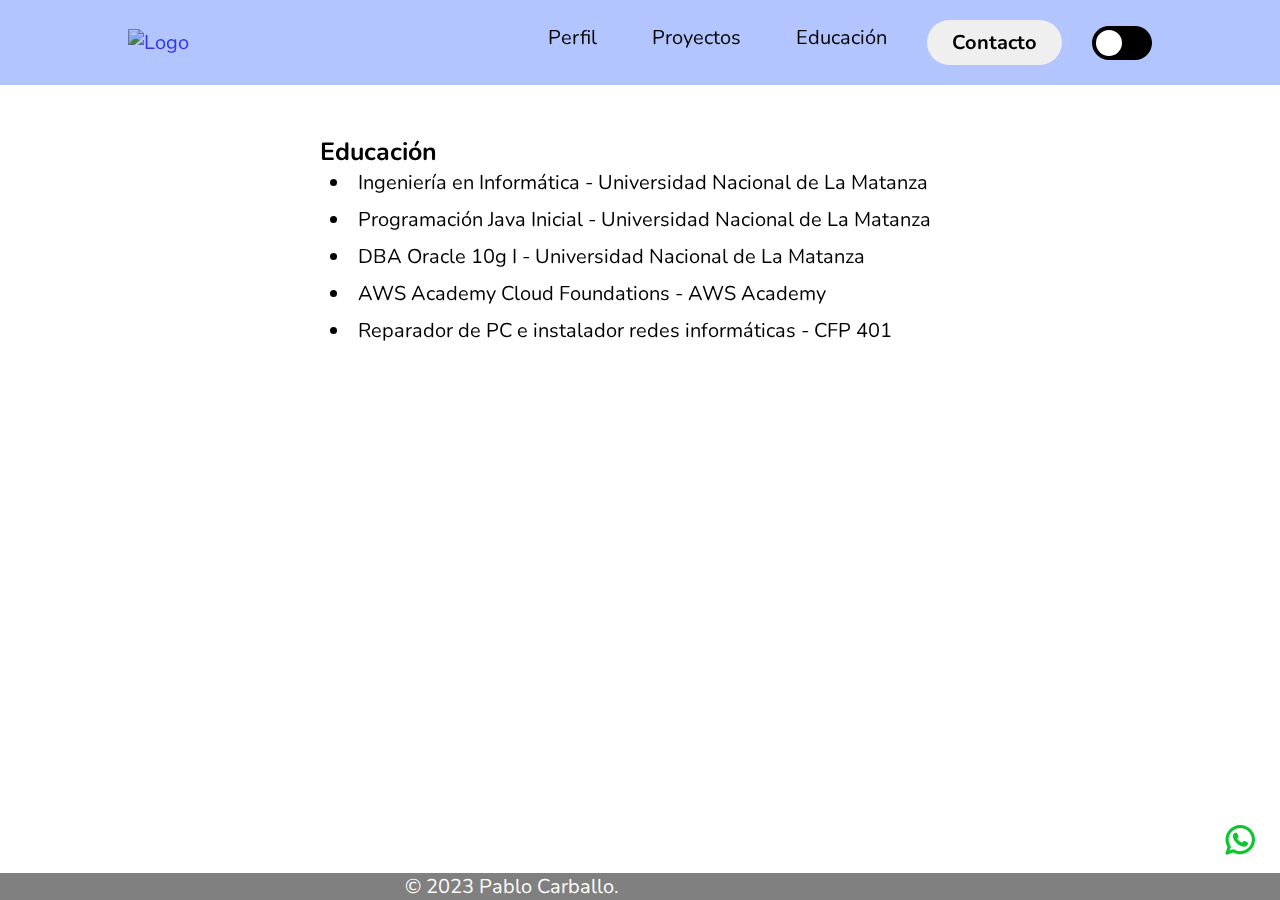
==== educacion.html @ 90be0807 "commit final" ====
<!DOCTYPE html>
<html lang="es">
<head>
    <meta charset="UTF-8">
    <meta http-equiv="X-UA-Compatible" content="IE=edge">
    <meta name="viewport" content="width=device-width, initial-scale=1.0">
    <title>Proyecto Final - Pablo Carballo</title>
    <link rel="stylesheet" type="text/css" href="css/proyectofinal.css">
</head>
<body>
    <header class="header">
        
        <div class="logo">
            <a href="index.html"><img src="img/logo.png" alt="Logo" srcset=""></a>
        </div>
        <nav>
            <ul class="nav-links">
                <li><a href="index.html">Perfil</a></li>
                <li><a href="proyectos.html">Proyectos</a></li>
                <li><a href="educacion.html">Educación</a></li>
            </ul>
            
        </nav>        
        <a href="contacto.html" class="btn"><button>Contacto</button></a>

        <label class="switch" id="dark-mode-toggle-label">
            <input type="checkbox" id="dark-mode-toggle">
            <span class="slider round"></span>
        </label>

        <a  id="menu" href="#" class="menu"><button><i class="fa-solid fa-bars"></i></button></a>
           

        <div class="overlay" id="mobile-menu">
            <a href="" id="close" class="close">&times;</a>
            <div class="overlay-content">
                <a href="index.html">Perfil</a>
                <a href="proyectos.html">Proyectos</a>
                <a href="educacion.html">Educación</a>
                <a href="contacto.html">Contacto</a>
                <label class="switch">
                    <input type="checkbox" id="dark-mode-toggle-menu">
                    <span class="slider round"></span>
                </label> 
            </div>
               
        </div>



    </header>

    <main>
        <section class="education">
            <div><h2>Educación</h2>
                <ul class="education">
                    <li>Ingeniería en Informática - Universidad Nacional de La Matanza</li>
                    <li>Programación Java Inicial - Universidad Nacional de La Matanza</li>
                    <li>DBA Oracle 10g I - Universidad Nacional de La Matanza</li>
                    <li>AWS Academy Cloud Foundations - AWS Academy</li>
                    <li>Reparador de PC e instalador redes informáticas - CFP 401</li>
                </ul>
            </div>
            <div>                
            </div>

        </section>
        <a href="whatsapp://send?phone=+5491122489258&text=Consulta%20via%20curriculum" class="whatsapp-button"></a>
    </main>
    

 <!-- <button id="dark-mode-toggle">Toggle Dark Mode</button> -->
    

    


    <script src="js/proyectofinal.js"></script>
    <script src="https://kit.fontawesome.com/ef3b63c30a.js" crossorigin="anonymous"></script>

    
</body>

<footer>
    <div class="footer">
    <p>&copy; 2023 Pablo Carballo.</p>
    </div>
</footer>
</html>
---- css/proyectofinal.css ----
@import url('https://fonts.googleapis.com/css2?family=Nunito:wght@400;800&family=Roboto:ital,wght@1,100&display=swap');
* {
    box-sizing: border-box;
    margin: 0;
    padding: 0;
    font-family: 'Nunito', sans-serif;
    font-size: 20px;
}

body{
    background-color: white;
    color: #000000;
    transition: background-color 0.3s ease, color 0.3s ease;

   
}

.header{
    background-color: rgb(179, 197, 255);
    display: flex;
    justify-content: flex-end;
    align-items: center;
    height: 85px;
    padding: 5px 10%;
}

.header .logo{
    cursor: pointer;
    margin-right: auto;
    mix-blend-mode: multiply;  /*para hacer transparente el fondo*/
}


.header .logo img{
    height: 70px;
    width: auto;    
    transition: all 0.3s;
}


.header .logo img:hover{
    transform: scale(1.1);
}

.header .nav-links{
    list-style: none;
}
/*  */
.header .nav-links li{
    display: inline-block;
    padding: 0 20px;
    transition: all 0.3s;
}

.header .nav-links li:hover,
.overlay a:hover{
    transform: scale(1.1);
}

.header .nav-links a{
    font-size: 700;
    color: black;
}

.header .nav-links li a:hover{
    color: rgb(255, 255, 255);
}

.menu{
    display: none;
}

.header .btn button,
.header .menu button{
    margin-left: 20px;
    font-weight: 700;
    color: black;
    padding: 9px 25px;
    border: none;
    border-radius: 50px;
    cursor: pointer;
    transition: all 0.3s ease 0s;
}




.header .btn button:hover,
.header .menu button:hover{
    background-color: aliceblue;
    color:rgb(179, 197, 255);
    transform: scale(1.1);
}



/*NAV*/
.header a{
    text-decoration: none;
}

.header .overlay{
    height: 100%;
    width: 0;
    position: fixed;
    z-index: 1;
    left: 0;
    top: 0;
    background-color: rgba(33, 49, 63, .95);
    overflow: hidden;
    transition: all 0.3s ease 0s;
}

.header .overlay .overlay-content{
    display: flex;
    height: 100%;
    flex-direction: column;
    align-items: center;
    justify-content: center;
}

.header .overlay a{
    padding: 15px;
    font-size: 36px;
    display: block;
    transition: all 0.3s ease 0s;
    font-weight: 700;
    color: #eceff1;

}

.header .overlay a:hover,
.header .overlay a:focus{
    color: rgb(255, 255, 255);
}

.header .overlay .close{
    position: absolute;
    top: 20px;
    right: 45px;
    font-size: 65px;

}

main{
    width: 100%;
    height: auto;
    margin-top: 30px;
    display: flex;
    align-items: center;
    justify-content: center;
    flex-direction: column;
}

p{
    width: 80%;
}

.qr{
    width: 20%;
}

a{
    text-decoration: inherit;
    
    color: rgb(69, 69, 236);
    cursor: auto;
}

section {
    display: flex;
    align-items:center;
    /*justify-content: space-between;*/
    margin-bottom: 30px;
    height: auto;
    width: 50%;
    /*border: 1px solid black;*/
}

h1{
    
    font-size: 35px;
}

h2{
    margin-top: 20px;
    font-size: 25px;
}

div.fotocv{
}

.fotocv img{
    margin-left: 50px;
    height: 170px;
    width: auto; 
}

/*.section-personal-info {
    display: flex;
    align-items:center;
    justify-content: space-between; 
}*/

ul.education li strong {
    display: inline-block;
    min-width: 120px;
}

ul li {
    margin-bottom: 10px;
    margin-left: 10px;
    list-style-position: inside;
}

ul.skills li {
    display: inline-block;
    background-color: #333;
    color: #fff;
    padding: 5px 10px;
    margin-right: 10px;
    margin-bottom: 10px;
    font-size: 14px;
    border-radius: 5px;
}

.img-proyectos{
    width: 50%;
    height: auto;
}





/*MODO OSCURO*/
.dark-mode {
    background-color: #1F1F1F;
    color: #FFFFFF;
}

.switch {
    margin-left: 30px;
    position: relative;
    display: inline-block;
    width: 60px;
    height: 34px;
  }
  
  .switch input {
    opacity: 0;
    width: 0;
    height: 0;
  }
  
  .slider {
    position: absolute;
    cursor: pointer;
    border-radius: 25px;
    top: 0;
    left: 0;
    right: 0;
    bottom: 0;
    background-color:black;
    -webkit-transition: .4s;
    transition: .4s;
  }
  
  .slider:before {
    position: absolute;
    content: "";
    height: 26px;
    width: 26px;
    border-radius: 50%;
    left: 4px;
    bottom: 4px;
    background-color: white;
    -webkit-transition: .4s;
    transition: .4s;
  }
  
  input:checked + .slider {
    background-color: white;
  }
  
  input:checked + .slider:before {
    -webkit-transform: translateX(26px);
    -ms-transform: translateX(26px);
    transform: translateX(26px);
    background-color: black;
  }
/*FIN MODO OSCURO*/

  




.footer {
    font-size: 10px;
    position: fixed;
    left: 0;
    bottom: 0;
    width: 100%;
    background-color: grey;
    color: white;
    text-align: center;
  }


/*WHATSAPP*/
.whatsapp-button { 
    display: block;
    position: fixed;
    bottom: 40px;
    right: 20px;
    padding: 20px;
    border-radius: 50%;
    text-decoration: none;
    background-image: url("/img/whatsapp-logo.svg");
    background-size: 75%;
    background-repeat: no-repeat;
    background-position: center;
    transition: background-color 0.3s ease;
}

.whatsapp-button:hover {
    background-color: #128C7E;
}
/*FIN WHATSAPP*/


@media screen and (max-width:800px){
    .nav-links, .btn{
        display: none;
    }
    .menu{
        display: inherit;
    }

    .section-personal-info {
        flex-direction: column-reverse; 
    }

    #dark-mode-toggle-label{
        display: none;
    }
    
    section{
        width: 90%;
    }
    .qr{
        width: 70%;
    }

    .fotocv img{
        height: 250px;
        margin-left: 0px;
        width: auto;      
    }
}


@media screen and (max-height:450px){
    .header .overlay a{
        font-size: 20px;
    }   
    
    .header .overlay .close{
        font-size: 40px;
        top: 15px;
        right: 35px;
    }

    


}
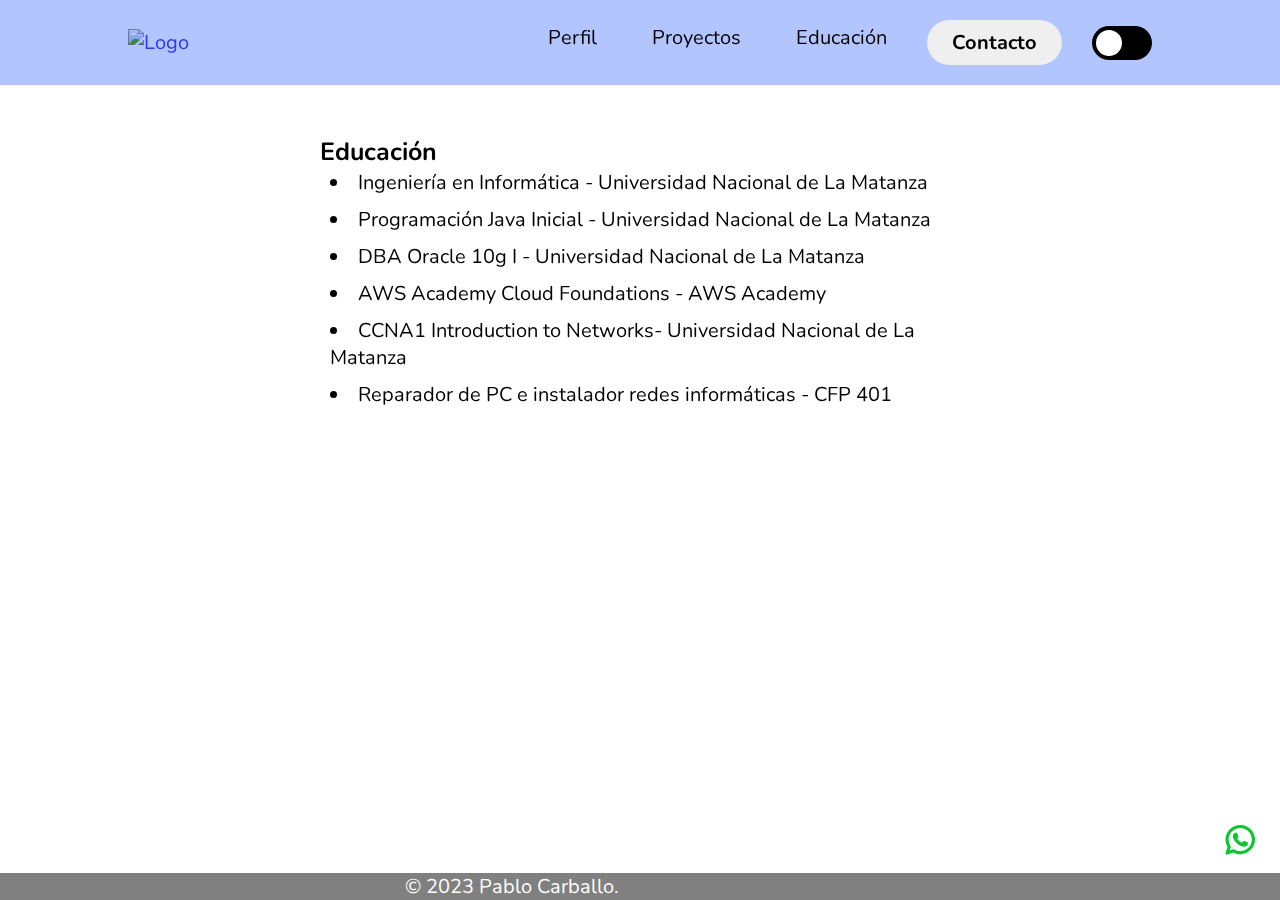
==== commit 2a0f85bf: "agregado item en educación" ====
--- a/educacion.html
+++ b/educacion.html
@@ -4,7 +4,7 @@
     <meta charset="UTF-8">
     <meta http-equiv="X-UA-Compatible" content="IE=edge">
     <meta name="viewport" content="width=device-width, initial-scale=1.0">
-    <title>Proyecto Final - Pablo Carballo</title>
+    <title>Educación - Pablo Carballo</title>
     <link rel="stylesheet" type="text/css" href="css/proyectofinal.css">
 </head>
 <body>
@@ -58,6 +58,7 @@
                     <li>Programación Java Inicial - Universidad Nacional de La Matanza</li>
                     <li>DBA Oracle 10g I - Universidad Nacional de La Matanza</li>
                     <li>AWS Academy Cloud Foundations - AWS Academy</li>
+                    <li>CCNA1 Introduction to Networks- Universidad Nacional de La Matanza</li>
                     <li>Reparador de PC e instalador redes informáticas - CFP 401</li>
                 </ul>
             </div>
--- a/css/proyectofinal.css
+++ b/css/proyectofinal.css
@@ -42,7 +42,7 @@
     transform: scale(1.1);
 }
 
-.header .nav-links{
+.header .nav-links{    
     list-style: none;
 }
 /*  */
@@ -187,8 +187,8 @@
     font-size: 25px;
 }
 
-div.fotocv{
-}
+/*div.fotocv{
+}*/
 
 .fotocv img{
     margin-left: 50px;
@@ -291,12 +291,13 @@
   }
 /*FIN MODO OSCURO*/
 
-  
-
-
-
-
-.footer {
+/*footer{
+    display: flex;
+    align-items: center;
+    flex-direction: row;
+}*/
+
+.footer {    
     font-size: 10px;
     position: fixed;
     left: 0;
@@ -358,6 +359,11 @@
         margin-left: 0px;
         width: auto;      
     }
+
+    .img-proyectos{
+        width: 90%;
+        padding-bottom: 20px;
+    }
 }
 
 
